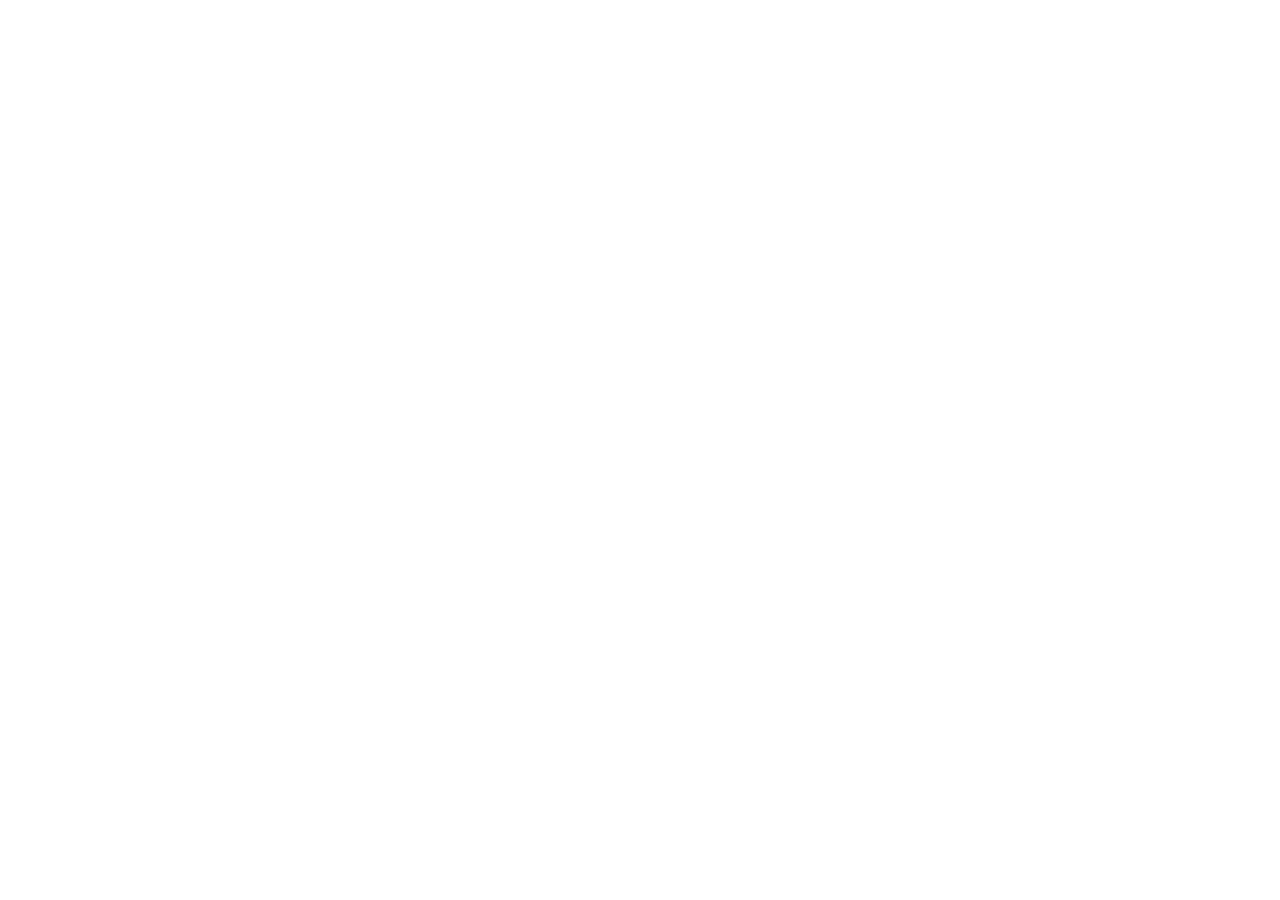
==== WebDev_Unit1/WDLesson1_1Practical/index.html @ 17acc838 "b" ====
<!DOCTYPE html>
<!-- Lesson 1:How do we display text on a web page?
     Resources 
      https://www.w3schools.com/html/html_intro.asp
      https://www.w3schools.com/tags/tag_hr.asp
      https://www.w3schools.com/tags/tag_hn.asp
      https://www.w3schools.com/tags/tag_p.asp
-->

<html>
  <head>
    <!-- Challenge 1: Change the title of the page to Web Technologies -->
    <title>Page Title</title>
  </head>
  <body>
    <!-- Challenge 2: Create a heading, h1 for Web Technologies -->
    
    
    <!-- Challenge 3: Create a heading, h3 for HTML -->

    <!-- Challenge 4: Create a paragraph explaining what is HTML. At least 3 sentences. -->
    
    <!-- Challenge 4a: Insert a horizontal rule, hr -->

    
    <!-- Challenge 5: Create a heading, h3 for CSS -->
    
    <!-- Challenge 6: Create a paragraph explaining what is CSS.  At least 3 sentences. -->
    
    <!-- Challenge 6a: Insert a horizontal rule, hr -->
    
    <!-- Challenge 7: Create a heading, h3 for JavaScript -->
    
    <!-- Challenge 8: Create a paragraph explaining what is JavaScript.  At least 3 sentences. -->
    
    <!-- Challenge 8a: Insert a horizontal rule, hr -->
    
    
    <!-- Challenge Bonus: Similar to the concepts above add one more web technology using a heading and paragraph.  Here are some suggestions of concepts: JQuery, Bootstrap, AFrame -->
  </body>
</html>
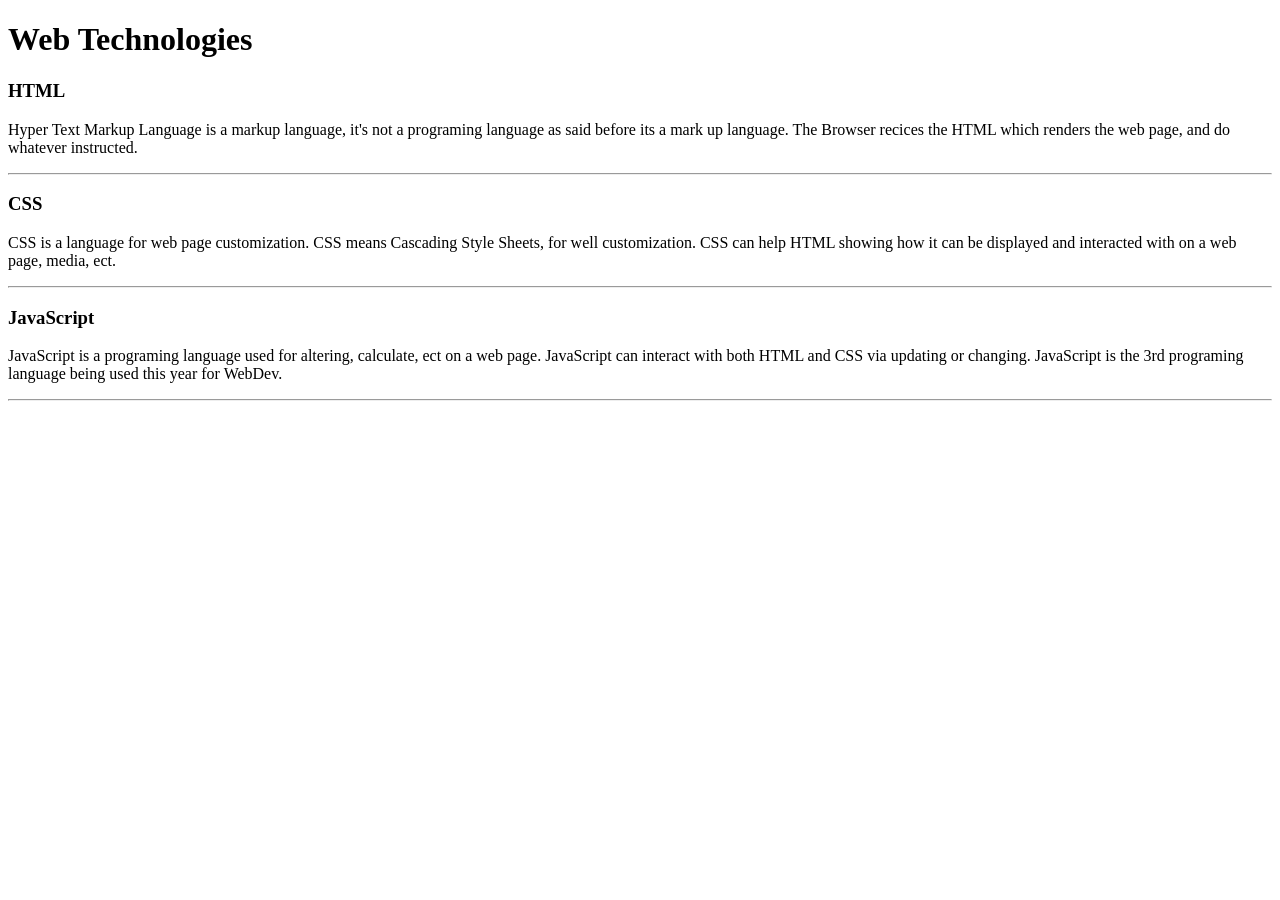
==== commit 55ffdc71: "Practical 1" ====
--- a/WebDev_Unit1/WDLesson1_1Practical/index.html
+++ b/WebDev_Unit1/WDLesson1_1Practical/index.html
@@ -10,31 +10,30 @@
 <html>
   <head>
     <!-- Challenge 1: Change the title of the page to Web Technologies -->
-    <title>Page Title</title>
+    <title>Web Technologies</title>
   </head>
   <body>
     <!-- Challenge 2: Create a heading, h1 for Web Technologies -->
-    
+    <h1> Web Technologies</h1>
     
     <!-- Challenge 3: Create a heading, h3 for HTML -->
-
+    <h3> HTML </h3>
     <!-- Challenge 4: Create a paragraph explaining what is HTML. At least 3 sentences. -->
-    
+    <p>Hyper Text Markup Language is a markup language, it's not a programing language as said before its a mark up language. The Browser recices the HTML which renders the web page, and do whatever instructed. </p>
     <!-- Challenge 4a: Insert a horizontal rule, hr -->
-
-    
+    <hr>
     <!-- Challenge 5: Create a heading, h3 for CSS -->
-    
+    <h3> CSS </h3>  
     <!-- Challenge 6: Create a paragraph explaining what is CSS.  At least 3 sentences. -->
-    
+    <p> CSS is a language for web page customization. CSS means Cascading Style Sheets, for well customization. CSS can help HTML showing how it can be displayed and interacted with on a web page, media, ect. </p>
     <!-- Challenge 6a: Insert a horizontal rule, hr -->
-    
+    <hr>
     <!-- Challenge 7: Create a heading, h3 for JavaScript -->
-    
+    <h3> JavaScript </h3>
     <!-- Challenge 8: Create a paragraph explaining what is JavaScript.  At least 3 sentences. -->
-    
+    <p> JavaScript is a programing language used for altering, calculate, ect on a web page. JavaScript can interact with both HTML and CSS via updating or changing. JavaScript is the 3rd programing language being used this year for WebDev.</p>
     <!-- Challenge 8a: Insert a horizontal rule, hr -->
-    
+    <hr>
     
     <!-- Challenge Bonus: Similar to the concepts above add one more web technology using a heading and paragraph.  Here are some suggestions of concepts: JQuery, Bootstrap, AFrame -->
   </body>
